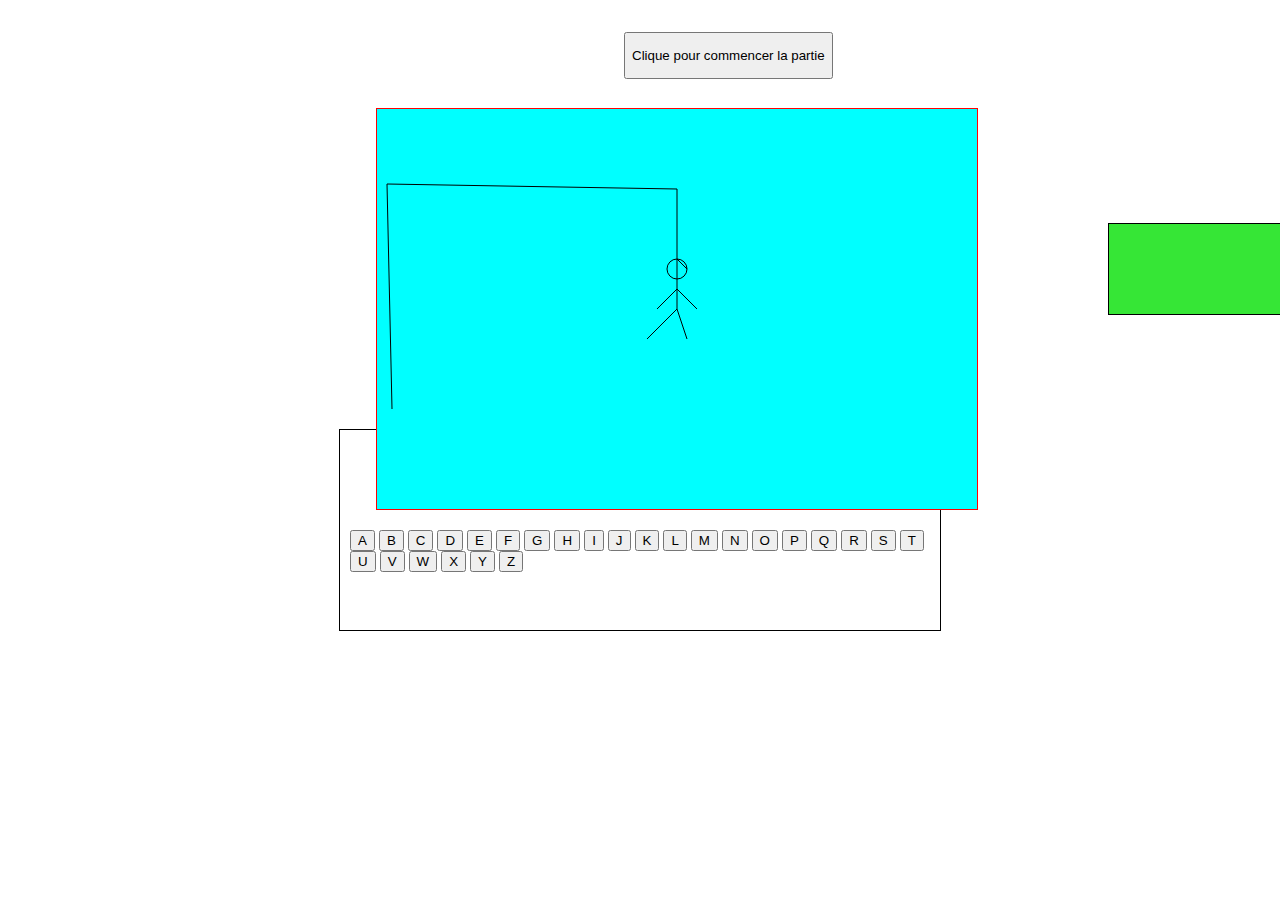
==== pendu.html @ e9836694 "first commit" ====
<!DOCTYPE html>
<html lang="en">
<head>
    <meta charset="UTF-8">
    <meta name="viewport" content="width=device-width, initial-scale=1.0">
    <meta http-equiv="X-UA-Compatible" content="ie=edge">
    <link rel="stylesheet" href="pendu.css"/>
    <title>Document</title>
</head>
<body>
    <canvas id="hanged" width="600" height="400"></canvas>
    <button id="play">
        <p>Clique pour commencer la partie</p>
    </button>
    <div class="container">
        <div class="box">
            <button class="button" value="A">A</button>
            <button class="button" value="B">B</button>
            <button class="button" value="C">C</button>
            <button class="button" value="D">D</button>
            <button class="button" value="E">E</button>
            <button class="button" value="F">F</button>
            <button class="button" value="G">G</button>
            <button class="button" value="H">H</button>
            <button class="button" value="I">I</button>
            <button class="button" value="J">J</button>
            <button class="button" value="K">K</button>
            <button class="button" value="L">L</button>
            <button class="button" value="M">M</button>
            <button class="button" value="N">N</button>
            <button class="button" value="O">O</button>
            <button class="button" value="P">P</button>
            <button class="button" value="Q">Q</button>
            <button class="button" value="R">R</button>
            <button class="button" value="S">S</button>
            <button class="button" value="T">T</button>
            <button class="button" value="U">U</button>
            <button class="button" value="V">V</button>
            <button class="button" value="W">W</button>
            <button class="button" value="X">X</button>
            <button class="button" value="Y">Y</button>
            <button class="button" value="Z">Z</button>
        </div>
    </div>
    <div class="screen" id="screen"></div>
    <div class="result" id="result"></div>
    <script src="pendu.js"></script>
</body>
</html>
---- pendu.css ----
#hanged{
    border: 1px solid red;
    background-color: aqua;
}

button{
    position: relative;
    bottom: 350px;
    left: 10px;
}

canvas{
    position: relative;
    top: 100px;
    left: 368px;
}

.container{
    display: flex;
    flex-direction: row;
    flex-wrap: wrap;
    justify-content: space-around;
}

.box{
    width: 600px;
    height: 200px;
    border: 1px solid black;
}

.button{
    position: relative;
    top: 100px;
}

.screen{
    border: 1px solid black;
    width: 200px;
    height: 90px;
    position: relative;
    left: 45px;
    bottom: 500px;
    visibility: hidden;
}

.result{
    border: 1px solid black;
    width: 200px;
    height: 90px;
    position: relative;
    left: 1100px;
    bottom: 500px;
    background-color: rgb(54, 230, 54);
}
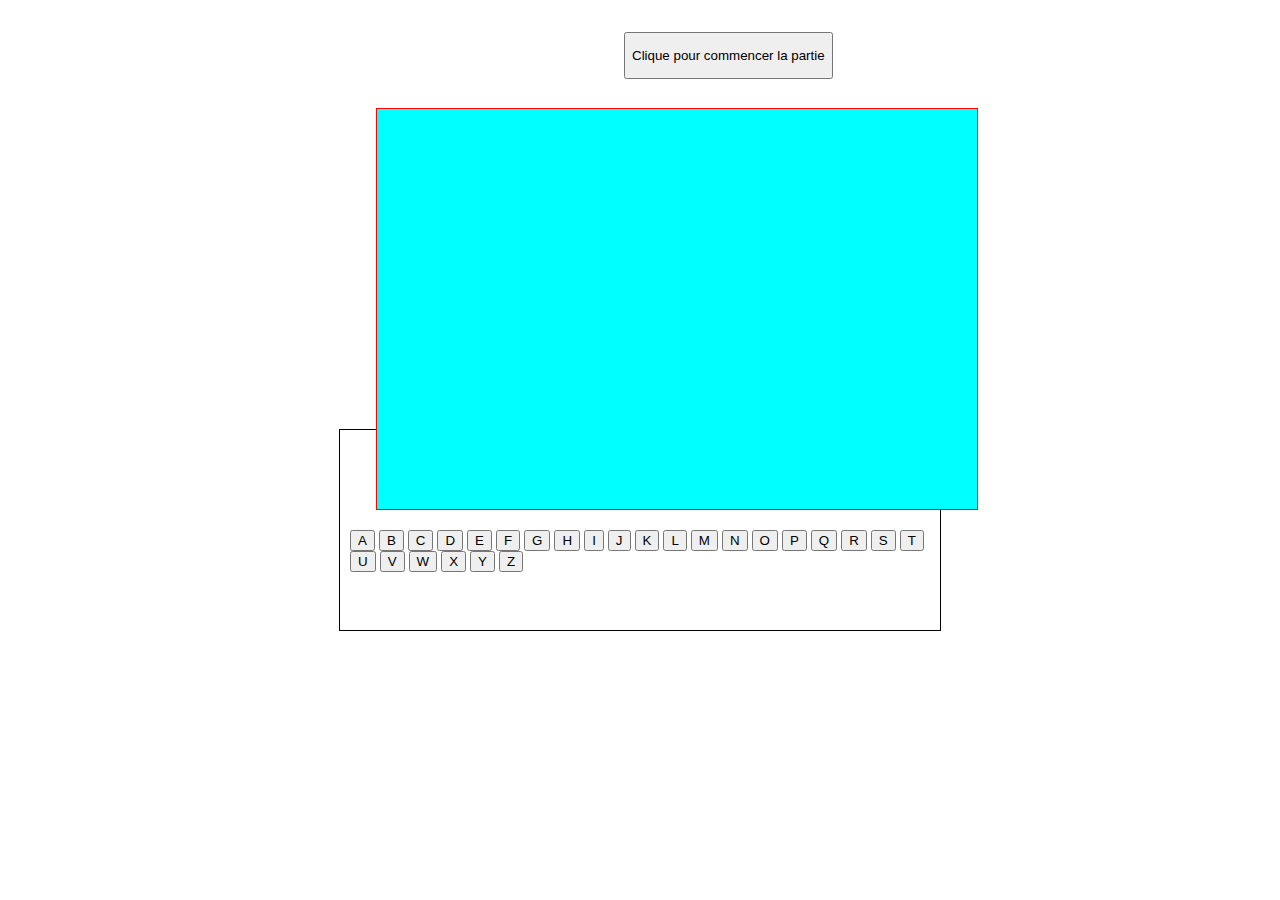
==== commit a61f7347: "Modification du code javascript, html et css du pendu" ====
--- a/pendu.html
+++ b/pendu.html
@@ -14,36 +14,35 @@
     </button>
     <div class="container">
         <div class="box">
-            <button class="button" value="A">A</button>
-            <button class="button" value="B">B</button>
-            <button class="button" value="C">C</button>
-            <button class="button" value="D">D</button>
-            <button class="button" value="E">E</button>
-            <button class="button" value="F">F</button>
-            <button class="button" value="G">G</button>
-            <button class="button" value="H">H</button>
-            <button class="button" value="I">I</button>
-            <button class="button" value="J">J</button>
-            <button class="button" value="K">K</button>
-            <button class="button" value="L">L</button>
-            <button class="button" value="M">M</button>
-            <button class="button" value="N">N</button>
-            <button class="button" value="O">O</button>
-            <button class="button" value="P">P</button>
-            <button class="button" value="Q">Q</button>
-            <button class="button" value="R">R</button>
-            <button class="button" value="S">S</button>
-            <button class="button" value="T">T</button>
-            <button class="button" value="U">U</button>
-            <button class="button" value="V">V</button>
-            <button class="button" value="W">W</button>
-            <button class="button" value="X">X</button>
-            <button class="button" value="Y">Y</button>
-            <button class="button" value="Z">Z</button>
+            <button class="button" value="a">A</button>
+            <button class="button" value="b">B</button>
+            <button class="button" value="c">C</button>
+            <button class="button" value="d">D</button>
+            <button class="button" value="e">E</button>
+            <button class="button" value="f">F</button>
+            <button class="button" value="g">G</button>
+            <button class="button" value="h">H</button>
+            <button class="button" value="i">I</button>
+            <button class="button" value="j">J</button>
+            <button class="button" value="k">K</button>
+            <button class="button" value="l">L</button>
+            <button class="button" value="m">M</button>
+            <button class="button" value="n">N</button>
+            <button class="button" value="o">O</button>
+            <button class="button" value="p">P</button>
+            <button class="button" value="q">Q</button>
+            <button class="button" value="r">R</button>
+            <button class="button" value="s">S</button>
+            <button class="button" value="t">T</button>
+            <button class="button" value="u">U</button>
+            <button class="button" value="v">V</button>
+            <button class="button" value="w">W</button>
+            <button class="button" value="x">X</button>
+            <button class="button" value="y">Y</button>
+            <button class="button" value="z">Z</button>
         </div>
     </div>
-    <div class="screen" id="screen"></div>
-    <div class="result" id="result"></div>
+    <div id="screen"></div>
     <script src="pendu.js"></script>
 </body>
 </html>--- a/pendu.css
+++ b/pendu.css
@@ -33,7 +33,7 @@
     top: 100px;
 }
 
-.screen{
+#screen{
     border: 1px solid black;
     width: 200px;
     height: 90px;
@@ -41,14 +41,5 @@
     left: 45px;
     bottom: 500px;
     visibility: hidden;
-}
-
-.result{
-    border: 1px solid black;
-    width: 200px;
-    height: 90px;
-    position: relative;
-    left: 1100px;
-    bottom: 500px;
-    background-color: rgb(54, 230, 54);
+    letter-spacing: 10px;
 }